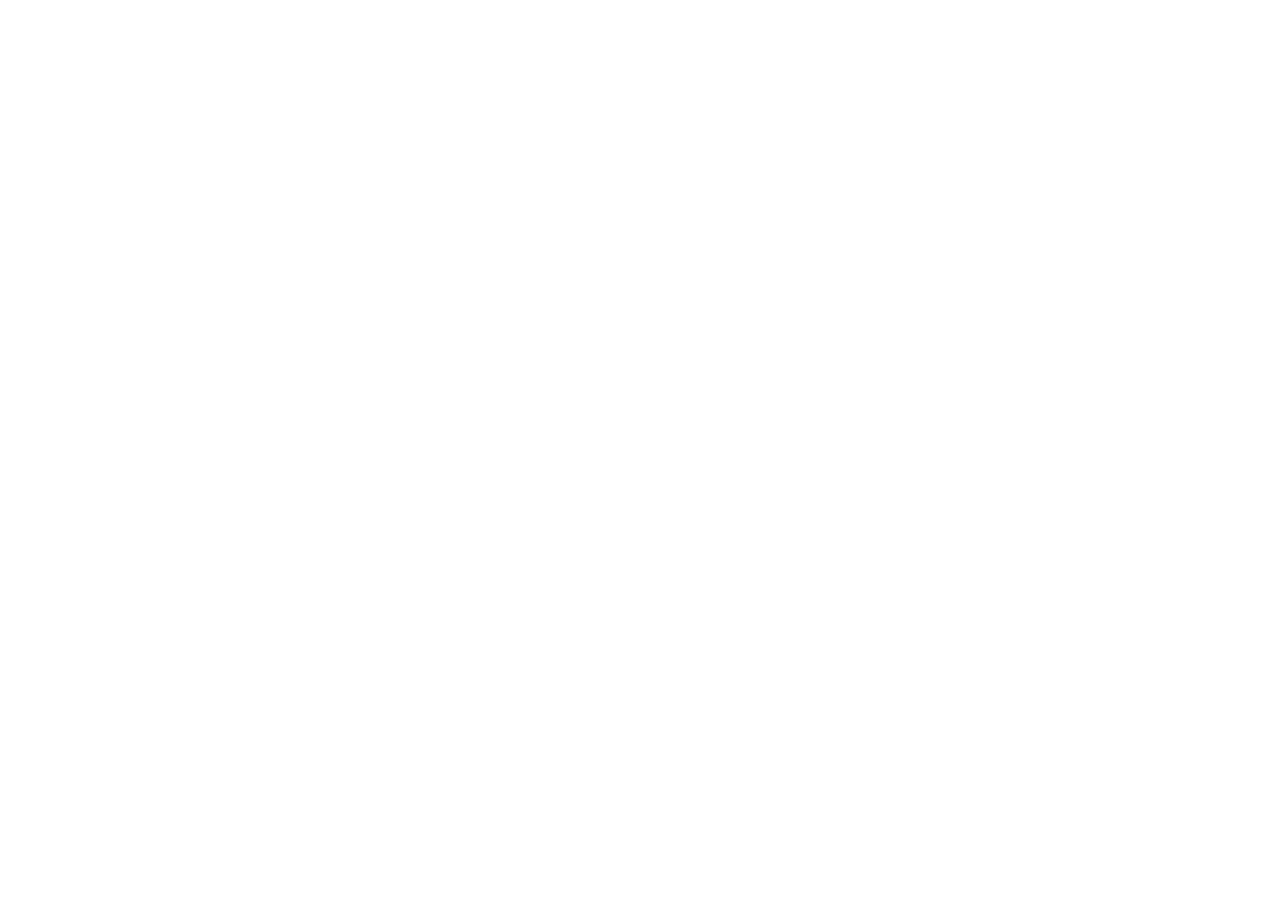
==== index.html @ 45fb6106 "Created the project" ====
<!DOCTYPE html>
<html lang="en">

<head>

    <meta charset="UTF-8">
    <meta name="viewport" content="width=device-width">
    <meta name="description" content="Affordable and professional web design">
    <meta name="keywords" content="web designi, affordable, professional">
    <meta name="author" content="Hakan Akın">

    <title>Acme Web Design | Welcome</title>

    <link rel="stylesheet" href="./css/style.css">

</head>

<body>

    <div class="container"></div>

</body>

</html>
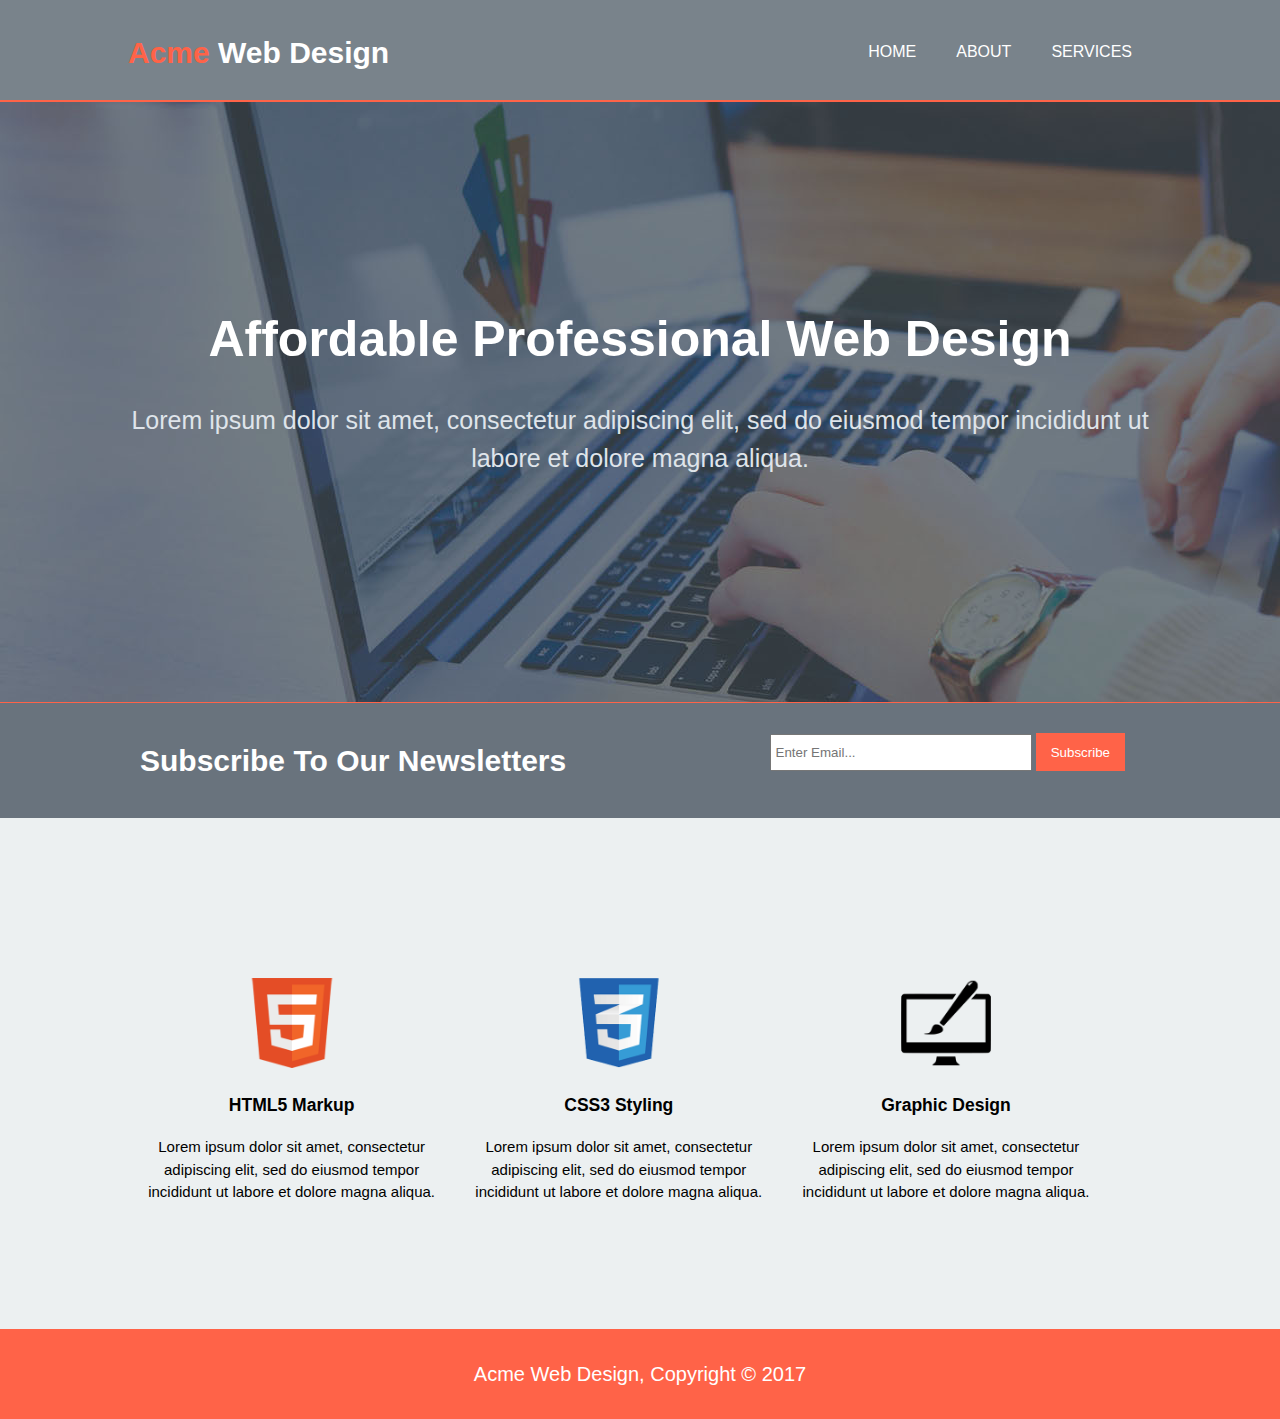
==== commit f3d8ce06: "Coded the index page" ====
--- a/index.html
+++ b/index.html
@@ -16,8 +16,74 @@
 </head>
 
 <body>
+    <header>
+        <div class="container">
+            <div id="branding">
+                <h1><span class="highlight">Acme</span> Web Design</h1>
+            </div>
 
-    <div class="container"></div>
+            <nav>
+                <ul>
+                    <li><a href="index.html">Home</a></li>
+                    <li><a href="index.html">About</a></li>
+                    <li><a href="index.html">Services</a></li>
+                </ul>
+            </nav>
+        </div>
+    </header>
+
+    <section id="showcase">
+        <div class="container">
+            <h1>Affordable Professional Web Design</h1>
+            <p>Lorem ipsum dolor sit amet, consectetur adipiscing elit, sed do eiusmod tempor incididunt ut labore et
+                dolore magna aliqua. </p>
+        </div>
+    </section>
+
+    <section id="newsletter">
+        <div class="container">
+            <h1>Subscribe To Our Newsletters</h1>
+            <form>
+                <input type="email" placeholder="Enter Email...">
+                <button type="submit" class="button_1">Subscribe</button>
+            </form>
+        </div>
+    </section>
+
+    <section id="boxes">
+        <div class="container">
+            <div class="box">
+                <img src="img/logo_html.png">
+                <h3>HTML5 Markup</h3>
+                <p>Lorem ipsum dolor sit amet, consectetur adipiscing elit, sed do eiusmod tempor incididunt ut labore
+                    et
+                    dolore magna aliqua. </p>
+
+            </div>
+
+            <div class="box">
+                <img src="img/logo_css.png">
+                <h3>CSS3 Styling</h3>
+                <p>Lorem ipsum dolor sit amet, consectetur adipiscing elit, sed do eiusmod tempor incididunt ut labore
+                    et
+                    dolore magna aliqua. </p>
+
+            </div>
+
+            <div class="box">
+                <img src="img/logo_brush.png">
+                <h3>Graphic Design</h3>
+                <p>Lorem ipsum dolor sit amet, consectetur adipiscing elit, sed do eiusmod tempor incididunt ut labore
+                    et
+                    dolore magna aliqua. </p>
+
+            </div>
+        </div>
+    </section>
+
+    <footer>
+        <p>Acme Web Design, Copyright &copy; 2017</p>
+    </footer>
 
 </body>
 
--- a/css/style.css
+++ b/css/style.css
@@ -0,0 +1,144 @@
+body {
+    font: 15px/1.5 Futura, Trebuchet MS, Arial, sans-serif;
+    padding: 0;
+    margin: 0;
+    background-color: #ecf0f1;
+}
+
+/* GLOBAL */
+.container {
+    width: 80%;
+    margin: auto;
+    overflow: hidden;
+}
+
+ul {
+    margin: 0;
+    padding: 0;
+}
+
+.button_1 {
+    height: 38px;
+    background: #ff6348;
+    border: none;
+    padding-left: 15px;
+    padding-right: 15px;
+    color: white;
+    cursor: pointer;
+}
+
+/* HEADER */
+header {
+    background-color: rgba(72, 84, 96, .7); 
+    color: white;
+    padding-top: 30px;
+    min-height: 70px;
+    border-bottom: #ff6348 2px solid;
+}
+
+header a {
+    color: white;
+    text-decoration: none;
+    text-transform: uppercase;
+    font-size: 16px;
+}
+
+header li {
+    float: left;
+    display: inline;
+    padding: 0 20px 0 20px;
+}
+
+header #branding {
+    float: left;
+}
+
+header #branding h1 {
+    margin: 0;
+}
+
+header nav {
+    float:  right;
+    margin-top: 10px;
+}
+
+header .highlight, header .current  a {
+    color: #ff6348;
+    font-weight: bold;
+}
+
+header a:hover {
+    color: #ff6348;
+    font-size: 17px;
+    transition: all 200ms ease-in;
+}
+
+/* SHOWCASE */
+#showcase {
+    min-height: 600px;
+    background: url('../img/showcase.jpg') no-repeat 0 -400px;
+    text-align: center;
+    color: white; 
+}
+
+#showcase h1 {
+    margin-top: 200px;
+    font-size: 50px;
+    margin-bottom: 10px;
+}
+
+#showcase p {
+    font-size: 25px;
+    color: #dfe4ea;
+}
+
+/* NEWSLETTER */
+#newsletter {
+    border-top: #ff6348 1px solid;    
+    padding: 15px;
+    color: white;
+    background-color: rgba(72, 84, 96, .8); 
+}
+
+#newsletter h1{
+    float: left;
+}
+
+#newsletter form {
+    float: right;
+    margin: 15px;
+}
+
+#newsletter input[type="email"] {
+    padding: 4px;
+    height: 25px;
+    width: 250px;
+}
+
+/* BOXES */
+#boxes {
+    margin-top: 100px;
+    margin-bottom: 100px;
+}
+
+#boxes .box {
+    float: left;
+    text-align: center;
+    width: 30%;
+    padding: 10px;
+    margin-top: 50px;
+}
+
+#boxes .box img {
+    width: 90px;
+}
+
+/* FOOTER */
+footer {
+    padding: 10px;
+    margin-top: 20px;
+    color: white;
+    background-color: #ff6348;
+    text-align: center;
+    font-size: 20px;
+}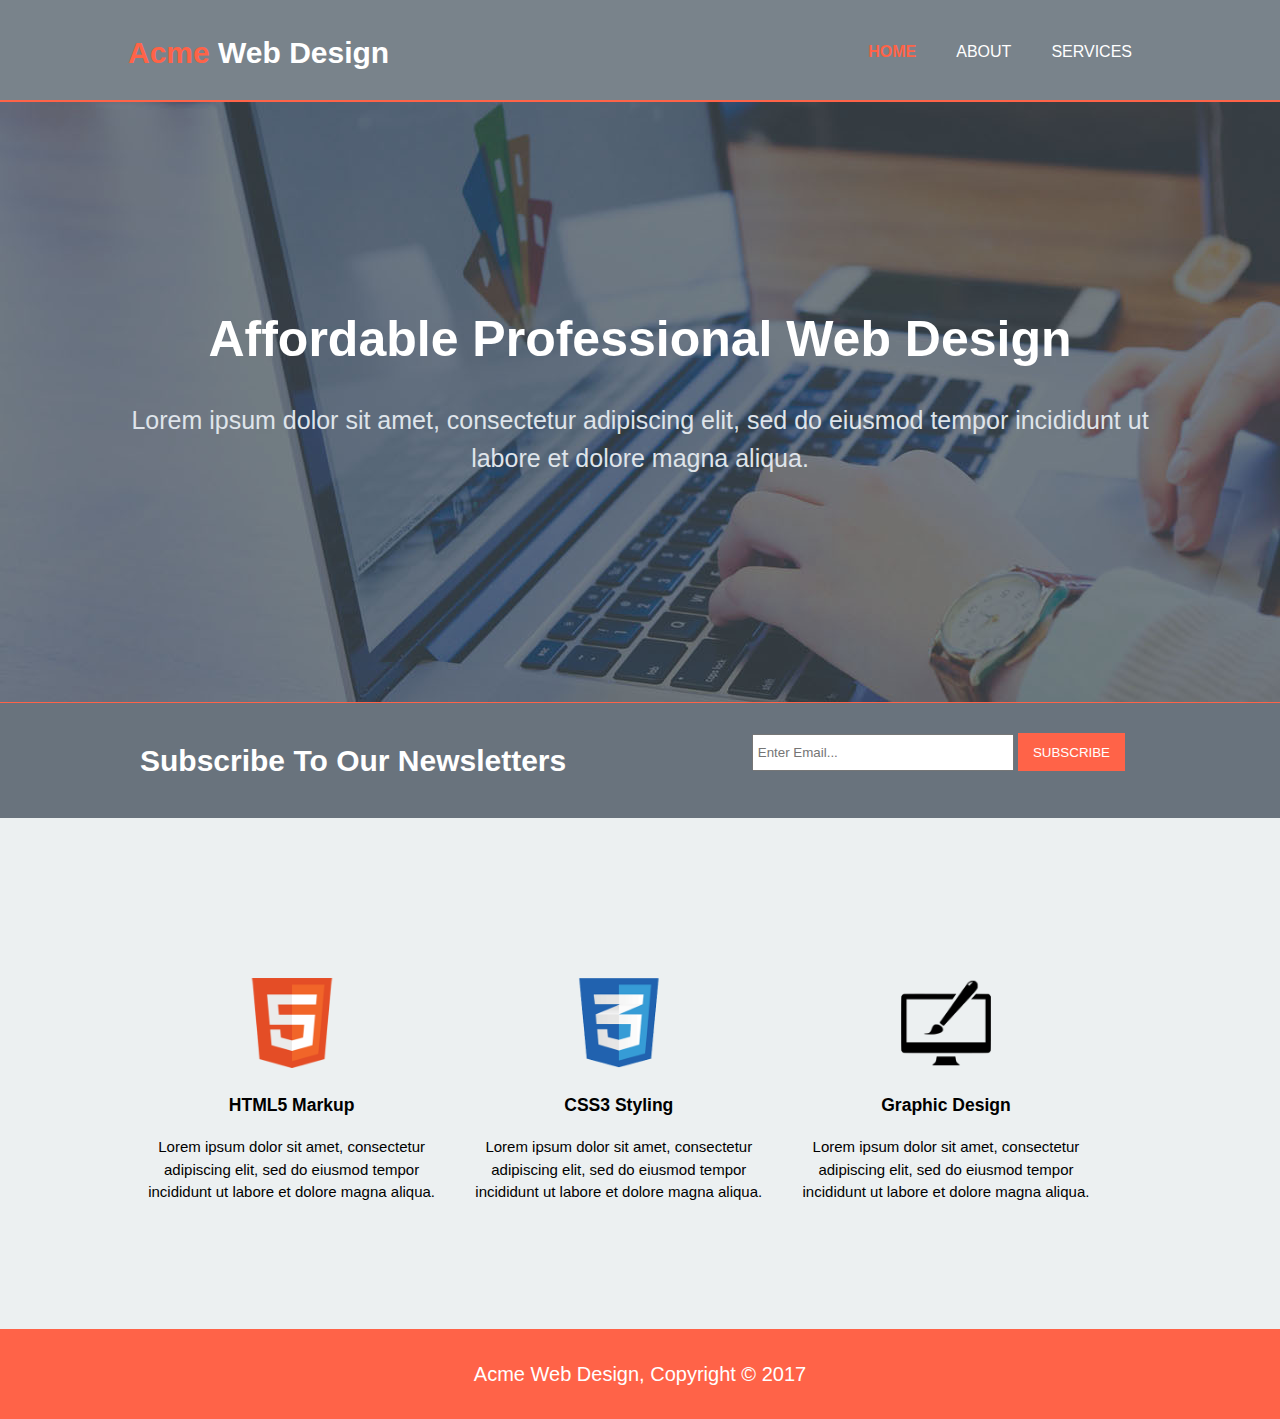
==== commit 56c16dfd: "Coded the About page" ====
--- a/index.html
+++ b/index.html
@@ -24,9 +24,9 @@
 
             <nav>
                 <ul>
-                    <li><a href="index.html">Home</a></li>
-                    <li><a href="index.html">About</a></li>
-                    <li><a href="index.html">Services</a></li>
+                    <li class="current"><a href="index.html">Home</a></li>
+                    <li><a href="about.html">About</a></li>
+                    <li><a href="services.html">Services</a></li>
                 </ul>
             </nav>
         </div>
--- a/css/style.css
+++ b/css/style.css
@@ -25,6 +25,15 @@
     padding-right: 15px;
     color: white;
     cursor: pointer;
+    text-transform: uppercase;
+}
+
+.dark {
+    padding: 15px;
+    background-color: rgba(72, 84, 96, .7);
+    color: white;
+    margin-top: 10px;
+    margin-bottom: 10px;
 }
 
 /* HEADER */
@@ -133,6 +142,20 @@
     width: 90px;
 }
 
+/* SIDEBAR */
+aside#sidebar {
+     float: right;
+     width: 30%;
+     margin-top: 10px;
+}
+
+/* Main-Col */
+article#main-col {
+    float: left;
+    width: 65%;
+}
+
+
 /* FOOTER */
 footer {
     padding: 10px;
